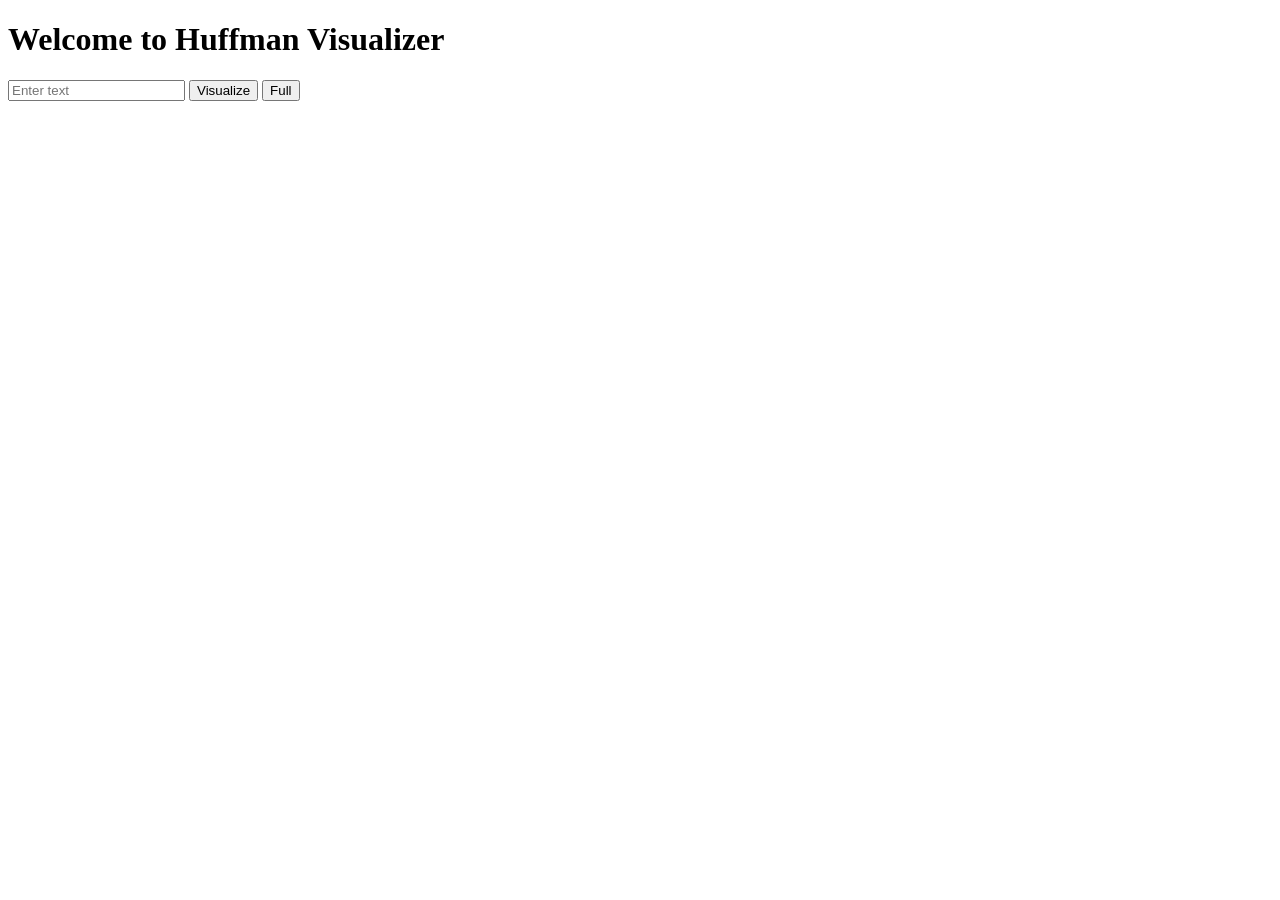
==== index.html @ 5719dbfe "made priority queue not import but just load both files" ====
<!DOCTYPE html>
<html lang="en">
<head>
  <meta charset="UTF-8">
  <meta name="viewport" content="width=device-width, initial-scale=1.0">
  <title>Visual Huffman</title>
</head>
<body>
  <h1>Welcome to Huffman Visualizer</h1>
  <input id="Input" type="text" placeholder="Enter text">
    <button onclick="visualizeHuffman()">Visualize</button>
    <button id="Step" onclick="stepHuffman()" style="display: none;">Step</button>
    <button id="Full" onclick="fullHuffman()">Full</button>
    <div id="huffmanTree"></div>
    <script src="PriorityQueue.js"></script>
    <script src="script.js"></script>
</body>
</html>
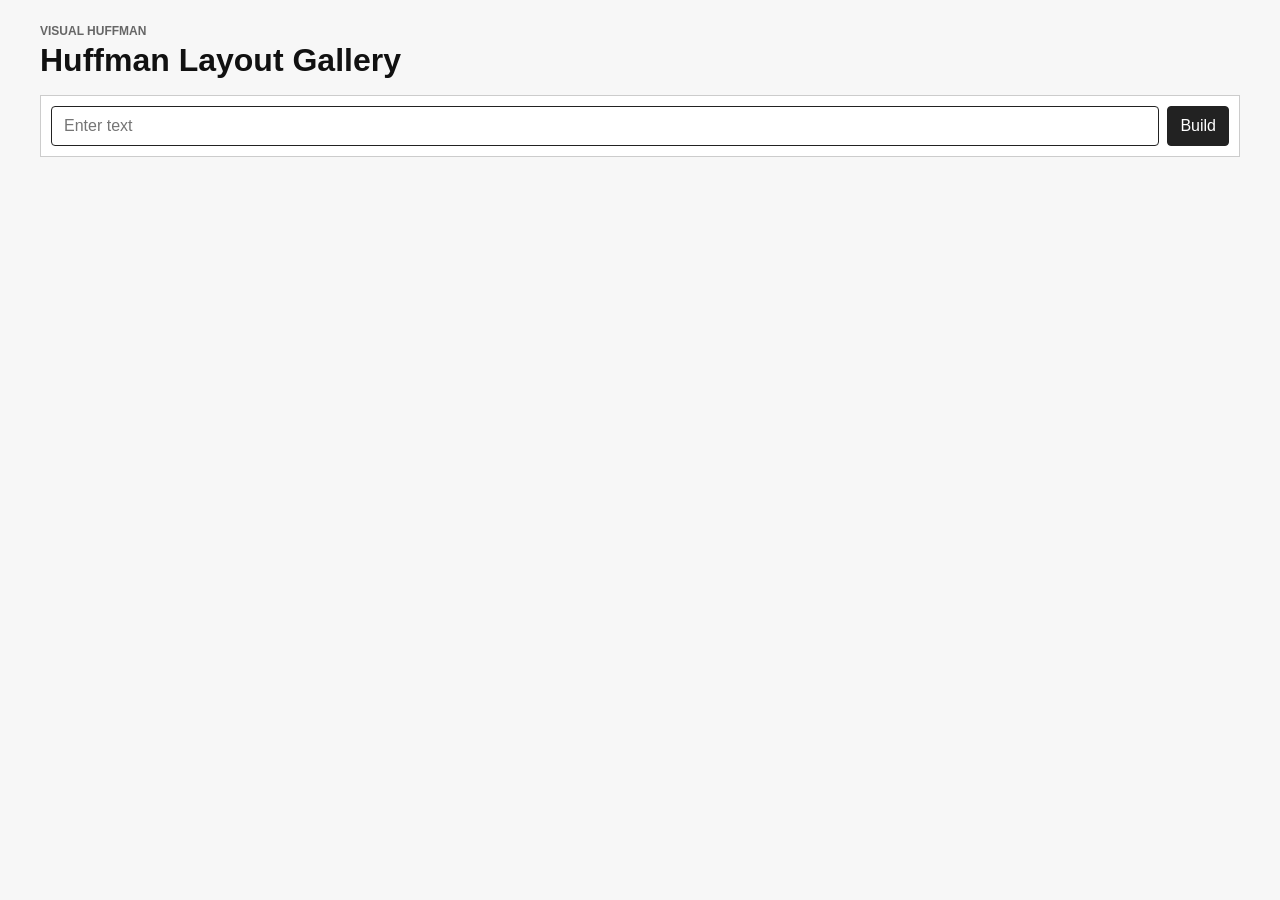
==== commit a1a5fcd5: "changed complete design and added css" ====
--- a/index.html
+++ b/index.html
@@ -3,16 +3,27 @@
 <head>
   <meta charset="UTF-8">
   <meta name="viewport" content="width=device-width, initial-scale=1.0">
+  <link rel="stylesheet" href="style.css">
   <title>Visual Huffman</title>
 </head>
 <body>
-  <h1>Welcome to Huffman Visualizer</h1>
-  <input id="Input" type="text" placeholder="Enter text">
-    <button onclick="visualizeHuffman()">Visualize</button>
-    <button id="Step" onclick="stepHuffman()" style="display: none;">Step</button>
-    <button id="Full" onclick="fullHuffman()">Full</button>
-    <div id="huffmanTree"></div>
-    <script src="PriorityQueue.js"></script>
-    <script src="script.js"></script>
+  <main class="app-shell">
+    <header class="app-header">
+      <p class="eyebrow">Visual Huffman</p>
+      <h1>Huffman Layout Gallery</h1>
+    </header>
+
+    <form class="control-strip" onsubmit="event.preventDefault(); fullHuffman();">
+      <input id="Input" type="text" placeholder="Enter text" autocomplete="off">
+      <button id="Full" type="submit">Build</button>
+    </form>
+
+    <section id="huffmanTree" class="frequency-panel" aria-live="polite"></section>
+    <section id="HuffmanRoot" class="tree-stage" aria-live="polite"></section>
+  </main>
+
+  <script src="HuffNode.js"></script>
+  <script src="PriorityQueue.js"></script>
+  <script src="script.js"></script>
 </body>
 </html>
--- a/style.css
+++ b/style.css
@@ -0,0 +1,62 @@
+* { box-sizing: border-box; }
+body {
+  margin: 0;
+  min-height: 100vh;
+  color: #111;
+  background: #f7f7f7;
+  font-family: Arial, Helvetica, sans-serif;
+}
+button, input { font: inherit; }
+.app-shell { width: min(1200px, calc(100% - 24px)); margin: 0 auto; padding: 24px 0; }
+.app-header { margin-bottom: 16px; }
+.eyebrow { margin: 0 0 4px; color: #666; font-size: 12px; font-weight: 700; text-transform: uppercase; }
+h1 { margin: 0; font-size: 32px; }
+.control-strip {
+  display: grid;
+  grid-template-columns: 1fr auto;
+  gap: 8px;
+  margin-bottom: 16px;
+  padding: 10px;
+  border: 1px solid #ccc;
+  background: #fff;
+}
+#Input, button { min-height: 40px; border: 1px solid #222; border-radius: 4px; padding: 0 12px; }
+#Input { width: 100%; background: #fff; }
+button { color: #fff; background: #222; cursor: pointer; }
+.frequency-panel, .variant-toolbar { margin-bottom: 16px; }
+.frequency-header, .tree-card-header { display: flex; justify-content: space-between; gap: 8px; font-weight: 700; }
+.frequency-grid { display: flex; flex-wrap: wrap; gap: 6px; margin-top: 8px; }
+.frequency-chip, .empty-state, .tree-card, .tree-code-readout { border: 1px solid #ccc; background: #fff; }
+.frequency-chip { display: inline-flex; gap: 8px; padding: 5px 8px; }
+.frequency-chip span, .tree-code-readout, .node-symbol, .node-freq, .edge-label text { font-family: "Courier New", monospace; }
+.empty-state, .tree-card { padding: 12px; }
+.variant-tabs { display: flex; gap: 6px; overflow-x: auto; }
+.variant-tab { min-height: 34px; color: #111; background: #fff; border-color: #ccc; white-space: nowrap; }
+.variant-tab.active { color: #fff; background: #222; }
+.tree-card { overflow: hidden; }
+.tree-card h2 { margin: 0; font-size: 16px; }
+.tree-code-readout { padding: 4px 8px; font-size: 12px; }
+.tree-visual {
+  display: flex;
+  align-items: center;
+  justify-content: center;
+  height: clamp(360px, 70vh, 760px);
+  overflow: hidden;
+}
+.huffman-svg { display: block; width: 100%; height: 100%; }
+.tree-edge { fill: none; stroke: #333; stroke-width: 2.2px; stroke-linecap: round; stroke-linejoin: round; }
+.tree-edge.code-zero { stroke: #006b5b; }
+.tree-edge.code-one { stroke: #9a2d20; }
+.tree-edge.is-hot { stroke-width: 4px; }
+.edge-label rect, .node-core { fill: #fff; stroke: #111; }
+.edge-label text, .node-symbol, .node-freq { fill: #111; text-anchor: middle; pointer-events: none; }
+.edge-label text { font-size: 12px; font-weight: 700; dominant-baseline: middle; }
+.node-halo { fill: transparent; }
+.node-core { stroke-width: 2px; }
+.tree-node.is-hot .node-core { stroke-width: 4px; }
+.node-symbol { font-size: 13px; font-weight: 700; }
+.node-freq { font-size: 10px; }
+@media (max-width: 650px) {
+  .app-shell { width: calc(100% - 16px); }
+  .control-strip { grid-template-columns: 1fr; }
+}
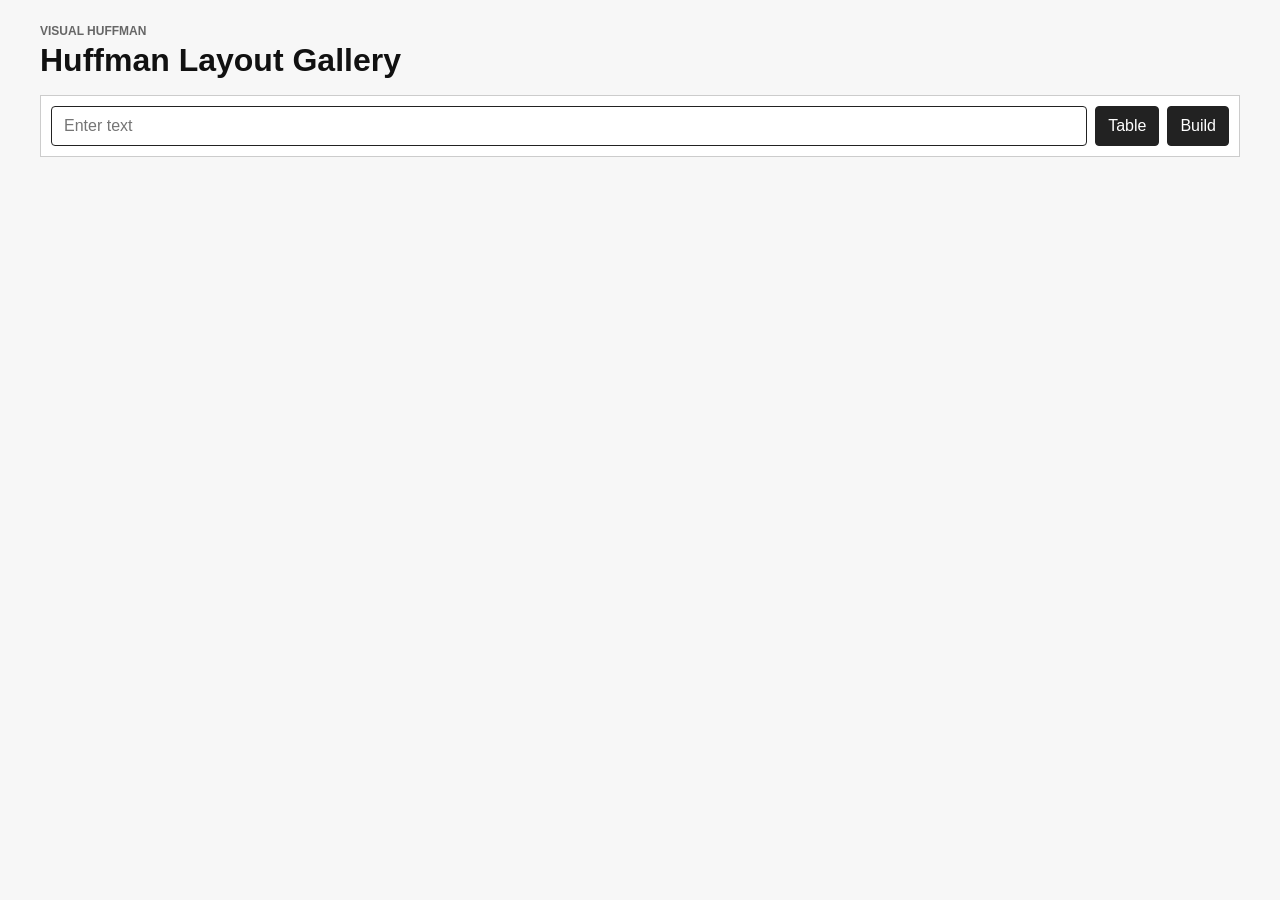
==== commit 4b69c948: "added huffman table" ====
--- a/index.html
+++ b/index.html
@@ -15,6 +15,7 @@
 
     <form class="control-strip" onsubmit="event.preventDefault(); fullHuffman();">
       <input id="Input" type="text" placeholder="Enter text" autocomplete="off">
+      <button id="Table" type="button" onclick="showHuffmanTable()">Table</button>
       <button id="Full" type="submit">Build</button>
     </form>
 
--- a/style.css
+++ b/style.css
@@ -13,7 +13,7 @@
 h1 { margin: 0; font-size: 32px; }
 .control-strip {
   display: grid;
-  grid-template-columns: 1fr auto;
+  grid-template-columns: 1fr auto auto;
   gap: 8px;
   margin-bottom: 16px;
   padding: 10px;
@@ -26,10 +26,13 @@
 .frequency-panel, .variant-toolbar { margin-bottom: 16px; }
 .frequency-header, .tree-card-header { display: flex; justify-content: space-between; gap: 8px; font-weight: 700; }
 .frequency-grid { display: flex; flex-wrap: wrap; gap: 6px; margin-top: 8px; }
-.frequency-chip, .empty-state, .tree-card, .tree-code-readout { border: 1px solid #ccc; background: #fff; }
+.frequency-chip, .empty-state, .tree-card, .tree-code-readout, .huffman-table { border: 1px solid #ccc; background: #fff; }
 .frequency-chip { display: inline-flex; gap: 8px; padding: 5px 8px; }
 .frequency-chip span, .tree-code-readout, .node-symbol, .node-freq, .edge-label text { font-family: "Courier New", monospace; }
 .empty-state, .tree-card { padding: 12px; }
+.huffman-table { width: 100%; border-collapse: collapse; }
+.huffman-table th, .huffman-table td { border: 1px solid #ccc; padding: 6px 8px; text-align: left; }
+.huffman-table th { background: #eee; }
 .variant-tabs { display: flex; gap: 6px; overflow-x: auto; }
 .variant-tab { min-height: 34px; color: #111; background: #fff; border-color: #ccc; white-space: nowrap; }
 .variant-tab.active { color: #fff; background: #222; }
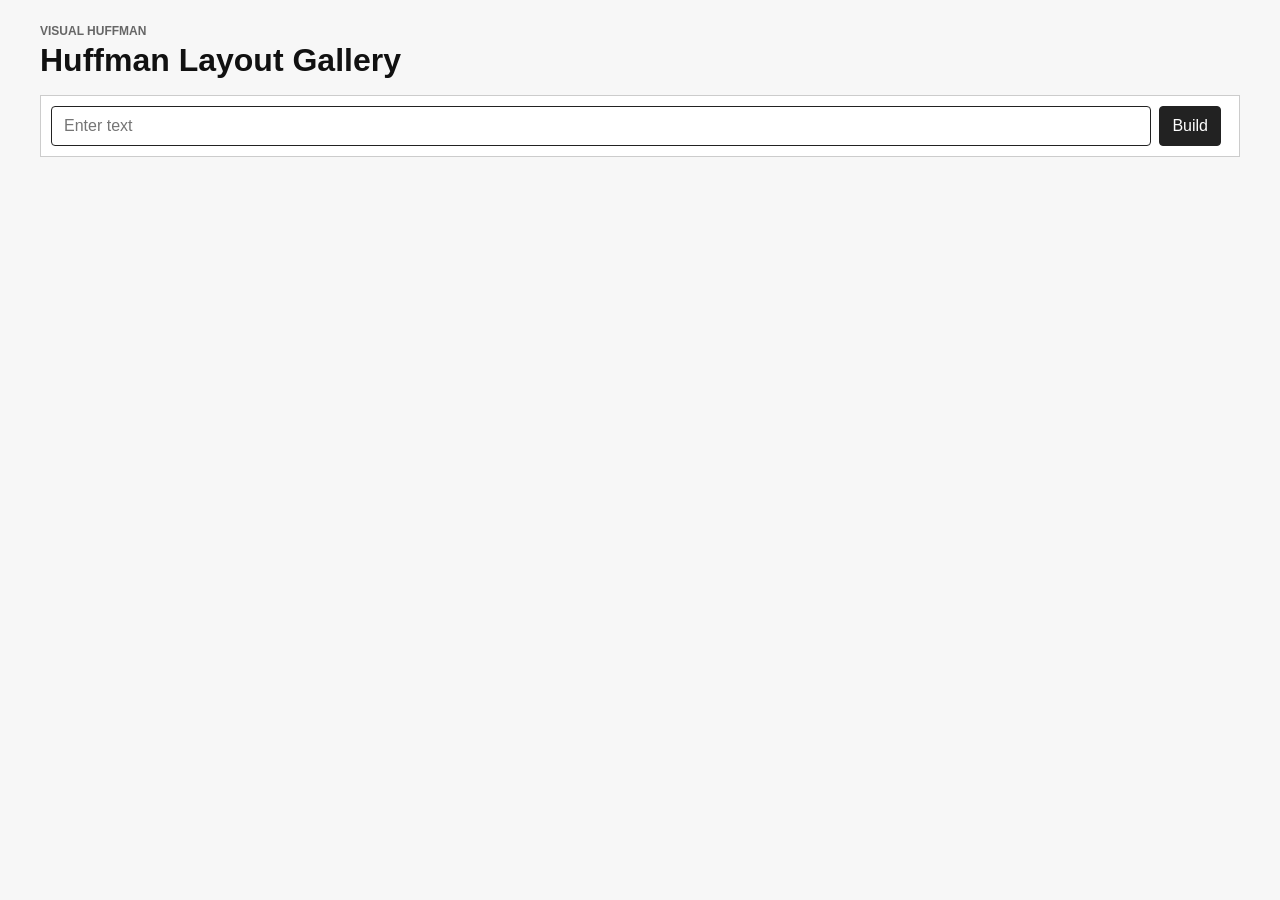
==== commit 3d9b94c1: "added table only when building and making it hide" ====
--- a/index.html
+++ b/index.html
@@ -15,7 +15,7 @@
 
     <form class="control-strip" onsubmit="event.preventDefault(); fullHuffman();">
       <input id="Input" type="text" placeholder="Enter text" autocomplete="off">
-      <button id="Table" type="button" onclick="showHuffmanTable()">Table</button>
+      <button id="Table" type="button" onclick="showHuffmanTable()" hidden>Table</button>
       <button id="Full" type="submit">Build</button>
     </form>
 
--- a/style.css
+++ b/style.css
@@ -30,6 +30,11 @@
 .frequency-chip { display: inline-flex; gap: 8px; padding: 5px 8px; }
 .frequency-chip span, .tree-code-readout, .node-symbol, .node-freq, .edge-label text { font-family: "Courier New", monospace; }
 .empty-state, .tree-card { padding: 12px; }
+.stats-grid { display: grid; grid-template-columns: repeat(auto-fit, minmax(150px, 1fr)); gap: 8px; margin-bottom: 10px; }
+.stat-card { border: 1px solid #ccc; background: #fff; padding: 10px; }
+.stat-card span { display: block; color: #666; font-size: 12px; }
+.stat-card strong { display: block; margin-top: 4px; font-size: 20px; }
+.table-wrap { overflow-x: auto; }
 .huffman-table { width: 100%; border-collapse: collapse; }
 .huffman-table th, .huffman-table td { border: 1px solid #ccc; padding: 6px 8px; text-align: left; }
 .huffman-table th { background: #eee; }
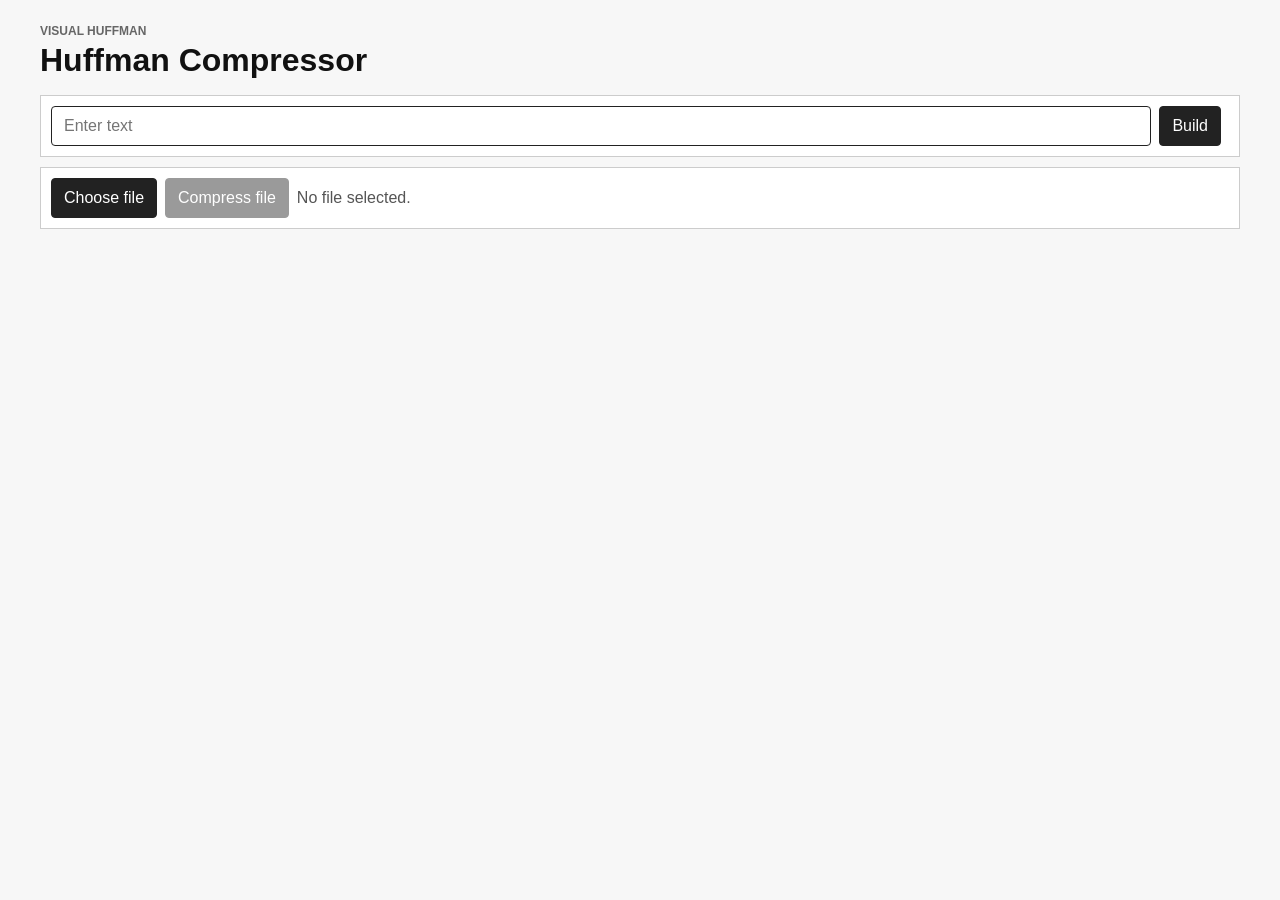
==== commit 486c666a: "added filesupport" ====
--- a/index.html
+++ b/index.html
@@ -10,14 +10,24 @@
   <main class="app-shell">
     <header class="app-header">
       <p class="eyebrow">Visual Huffman</p>
-      <h1>Huffman Layout Gallery</h1>
+      <h1>Huffman Compressor</h1>
     </header>
 
-    <form class="control-strip" onsubmit="event.preventDefault(); fullHuffman();">
-      <input id="Input" type="text" placeholder="Enter text" autocomplete="off">
-      <button id="Table" type="button" onclick="showHuffmanTable()" hidden>Table</button>
-      <button id="Full" type="submit">Build</button>
-    </form>
+    <div class="input-panels">
+      <form class="control-strip" onsubmit="event.preventDefault(); fullHuffman();">
+        <input id="Input" type="text" placeholder="Enter text" autocomplete="off">
+        <button id="Table" type="button" onclick="showHuffmanTable()" hidden>Table</button>
+        <button id="Full" type="submit">Build</button>
+      </form>
+
+      <form class="file-strip" onsubmit="event.preventDefault(); compressSelectedFile();">
+        <input id="FileInput" class="file-input" type="file" onchange="handleFileSelection(event)">
+        <label class="file-picker" for="FileInput">Choose file</label>
+        <button id="CompressFile" type="submit" disabled>Compress file</button>
+        <output id="FileStatus" class="file-status">No file selected.</output>
+        <a id="DownloadFile" class="download-link" href="#" hidden>Download .vhuff</a>
+      </form>
+    </div>
 
     <section id="huffmanTree" class="frequency-panel" aria-live="polite"></section>
     <section id="HuffmanRoot" class="tree-stage" aria-live="polite"></section>
--- a/style.css
+++ b/style.css
@@ -1,4 +1,5 @@
 * { box-sizing: border-box; }
+[hidden] { display: none !important; }
 body {
   margin: 0;
   min-height: 100vh;
@@ -6,25 +7,57 @@
   background: #f7f7f7;
   font-family: Arial, Helvetica, sans-serif;
 }
-button, input { font: inherit; }
+button, input, label, a { font: inherit; }
 .app-shell { width: min(1200px, calc(100% - 24px)); margin: 0 auto; padding: 24px 0; }
 .app-header { margin-bottom: 16px; }
 .eyebrow { margin: 0 0 4px; color: #666; font-size: 12px; font-weight: 700; text-transform: uppercase; }
 h1 { margin: 0; font-size: 32px; }
+.input-panels { display: grid; gap: 10px; margin-bottom: 16px; }
 .control-strip {
   display: grid;
   grid-template-columns: 1fr auto auto;
   gap: 8px;
-  margin-bottom: 16px;
   padding: 10px;
   border: 1px solid #ccc;
   background: #fff;
 }
-#Input, button { min-height: 40px; border: 1px solid #222; border-radius: 4px; padding: 0 12px; }
+#Input, button, .file-picker, .download-link { min-height: 40px; border: 1px solid #222; border-radius: 4px; padding: 0 12px; }
 #Input { width: 100%; background: #fff; }
-button { color: #fff; background: #222; cursor: pointer; }
+button, .file-picker, .download-link { display: inline-flex; align-items: center; justify-content: center; color: #fff; background: #222; cursor: pointer; text-decoration: none; white-space: nowrap; }
+button:disabled { opacity: 0.45; cursor: not-allowed; }
+.file-strip {
+  display: grid;
+  grid-template-columns: auto auto minmax(0, 1fr) auto;
+  gap: 8px;
+  padding: 10px;
+  border: 1px solid #ccc;
+  background: #fff;
+}
+.file-input {
+  position: absolute;
+  width: 1px;
+  height: 1px;
+  overflow: hidden;
+  clip: rect(0 0 0 0);
+  white-space: nowrap;
+}
+.download-link { background: #006b5b; border-color: #006b5b; }
+.file-status {
+  min-height: 40px;
+  display: flex;
+  align-items: center;
+  min-width: 0;
+  color: #555;
+  overflow: hidden;
+  text-overflow: ellipsis;
+  white-space: nowrap;
+}
 .frequency-panel, .variant-toolbar { margin-bottom: 16px; }
 .frequency-header, .tree-card-header { display: flex; justify-content: space-between; gap: 8px; font-weight: 700; }
+.file-result-header { display: flex; justify-content: space-between; gap: 12px; margin-bottom: 10px; }
+.file-result-header strong, .file-result-header span { display: block; }
+.file-result-header strong { overflow-wrap: anywhere; }
+.file-result-header span { margin-top: 2px; color: #666; font-size: 12px; }
 .frequency-grid { display: flex; flex-wrap: wrap; gap: 6px; margin-top: 8px; }
 .frequency-chip, .empty-state, .tree-card, .tree-code-readout, .huffman-table { border: 1px solid #ccc; background: #fff; }
 .frequency-chip { display: inline-flex; gap: 8px; padding: 5px 8px; }
@@ -66,5 +99,6 @@
 .node-freq { font-size: 10px; }
 @media (max-width: 650px) {
   .app-shell { width: calc(100% - 16px); }
-  .control-strip { grid-template-columns: 1fr; }
+  .control-strip, .file-strip { grid-template-columns: 1fr; }
+  .file-status { white-space: normal; }
 }
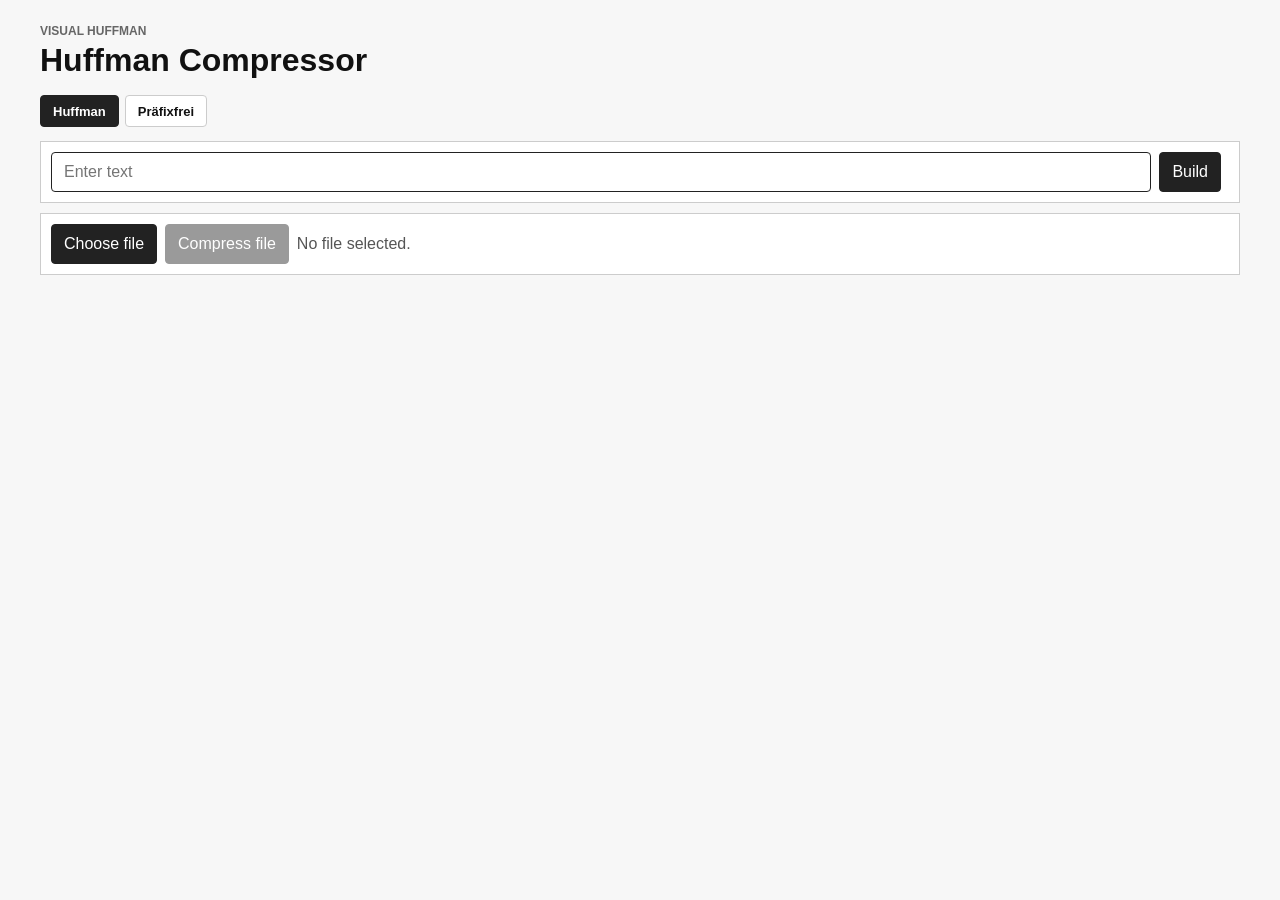
==== commit 4cf4d594: "checking prefix-free codes" ====
--- a/index.html
+++ b/index.html
@@ -12,6 +12,11 @@
       <p class="eyebrow">Visual Huffman</p>
       <h1>Huffman Compressor</h1>
     </header>
+
+    <nav class="page-nav">
+      <a href="index.html" class="active">Huffman</a>
+      <a href="prefix.html">Präfixfrei</a>
+    </nav>
 
     <div class="input-panels">
       <form class="control-strip" onsubmit="event.preventDefault(); fullHuffman();">
--- a/style.css
+++ b/style.css
@@ -97,6 +97,43 @@
 .tree-node.is-hot .node-core { stroke-width: 4px; }
 .node-symbol { font-size: 13px; font-weight: 700; }
 .node-freq { font-size: 10px; }
+.page-nav { display: flex; gap: 6px; margin-bottom: 14px; }
+.page-nav a { color: #111; text-decoration: none; padding: 4px 12px; min-height: 32px; display: inline-flex; align-items: center; border: 1px solid #ccc; border-radius: 4px; background: #fff; font-size: 13px; font-weight: 700; }
+.page-nav a.active { color: #fff; background: #222; border-color: #222; }
+.page-desc { margin: 0 0 14px; color: #555; font-size: 14px; line-height: 1.5; }
+.page-desc code { font-family: "Courier New", monospace; background: #f0f0f0; padding: 1px 4px; border-radius: 3px; }
+
+.prefix-status { padding: 10px 14px; font-size: 18px; font-weight: 700; margin-bottom: 12px; border-radius: 4px; }
+.status-ok { background: #d4edda; color: #155724; border: 1px solid #c3e6cb; }
+.status-error { background: #f8d7da; color: #721c24; border: 1px solid #f5c6cb; }
+
+.code-chips { display: flex; flex-wrap: wrap; gap: 6px; margin-bottom: 12px; }
+.code-chip { display: inline-flex; gap: 4px; align-items: center; padding: 5px 10px; border: 2px solid #ccc; background: #fff; font-family: "Courier New", monospace; font-size: 14px; border-radius: 4px; }
+.chip-ok { border-color: #27ae60; }
+.chip-violation { border-color: #c0392b; background: #fff5f5; }
+.chip-symbol { font-weight: 700; }
+.chip-sep { color: #999; margin: 0 1px; }
+
+.problems-section { display: flex; flex-direction: column; gap: 6px; margin-bottom: 12px; }
+.problem-item { padding: 8px 12px; border: 1px solid; border-radius: 4px; }
+.problem-prefix { background: #fff5f5; border-color: #f5c6cb; color: #721c24; }
+.problem-duplicate { background: #fff3cd; border-color: #ffc107; color: #856404; }
+
+.trie-heading { margin: 0 0 8px; font-size: 13px; font-weight: 700; color: #555; text-transform: uppercase; letter-spacing: .04em; }
+.trie-container { border: 1px solid #ccc; background: #fff; overflow-x: auto; }
+.trie-svg { display: block; width: 100%; height: auto; }
+.trie-edge { stroke-width: 2px; fill: none; }
+.trie-edge.code-zero { stroke: #006b5b; }
+.trie-edge.code-one { stroke: #9a2d20; }
+.trie-edge-label { font-family: "Courier New", monospace; font-size: 12px; font-weight: 700; text-anchor: middle; dominant-baseline: middle; }
+.trie-edge-label.code-zero { fill: #006b5b; }
+.trie-edge-label.code-one { fill: #9a2d20; }
+.trie-node circle { fill: #eee; stroke: #888; stroke-width: 2px; }
+.trie-node.node-ok circle { fill: #d4edda; stroke: #27ae60; stroke-width: 2.5px; }
+.trie-node.node-violation circle { fill: #f8d7da; stroke: #c0392b; stroke-width: 2.5px; }
+.trie-node-label { font-family: "Courier New", monospace; font-weight: 700; text-anchor: middle; dominant-baseline: middle; fill: #111; pointer-events: none; }
+.trie-node-code { font-family: "Courier New", monospace; font-size: 10px; text-anchor: middle; fill: #555; pointer-events: none; }
+
 @media (max-width: 650px) {
   .app-shell { width: calc(100% - 16px); }
   .control-strip, .file-strip { grid-template-columns: 1fr; }
